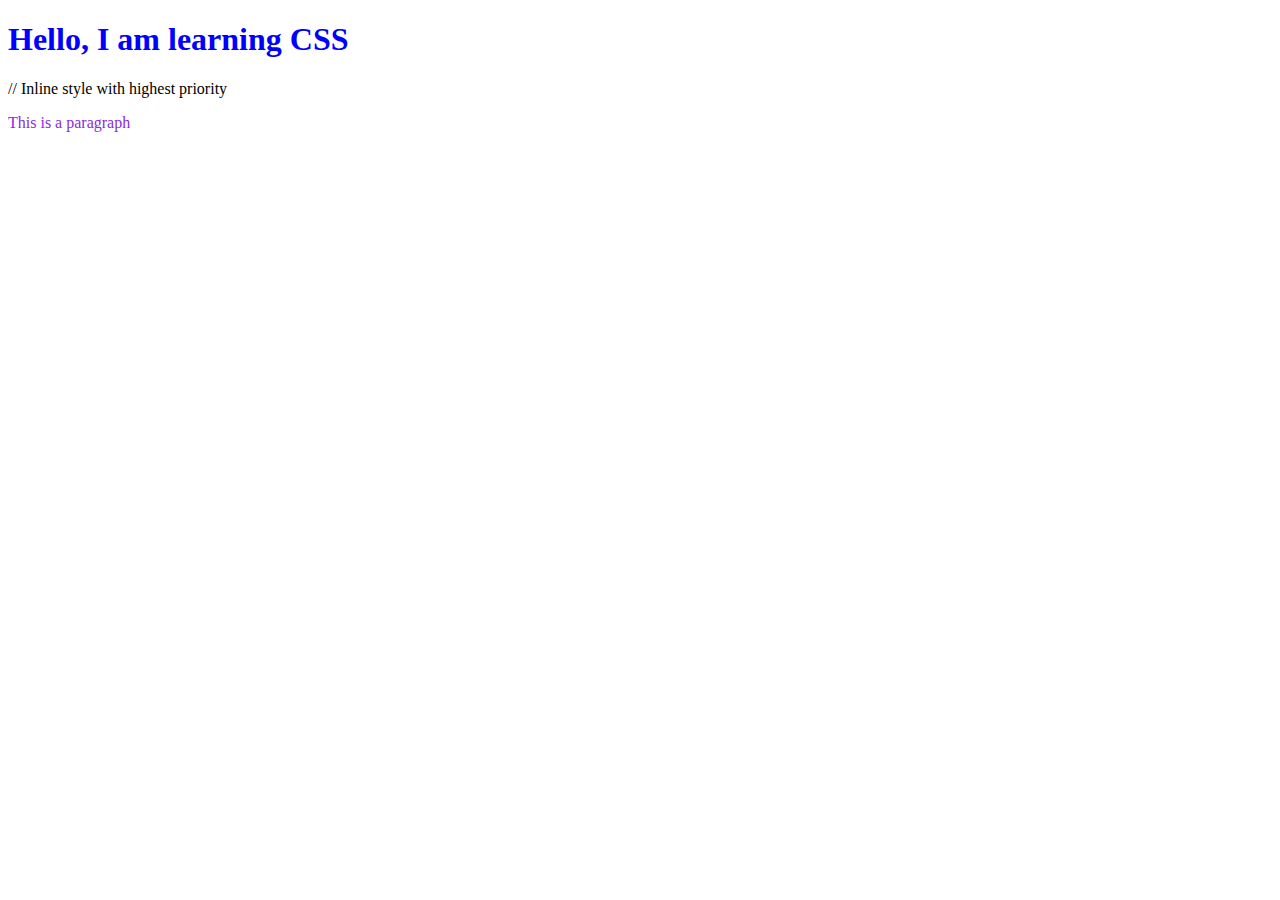
==== index.html @ 12c3b07a "learning about Css selector id" ====
<!DOCTYPE html>
<html lang="en">
<head>
    <meta charset="UTF-8">
    <meta name="viewport" content="width=device-width, initial-scale=1.0">
    <title>CSS</title>
    <style>
        
        #heading{
            color:blue;
        }
        #para1{
          color:blueviolet  
        }
    </style>
    <link href="style.css" rel="stylesheet">
</head>
<body>
    <h1 id="heading">Hello, I am learning CSS</h1>// Inline style with highest priority 
    <p id="para1">This is a paragraph</p>
</body>
</html>
---- style.css ----
h1{
    color:green;
}
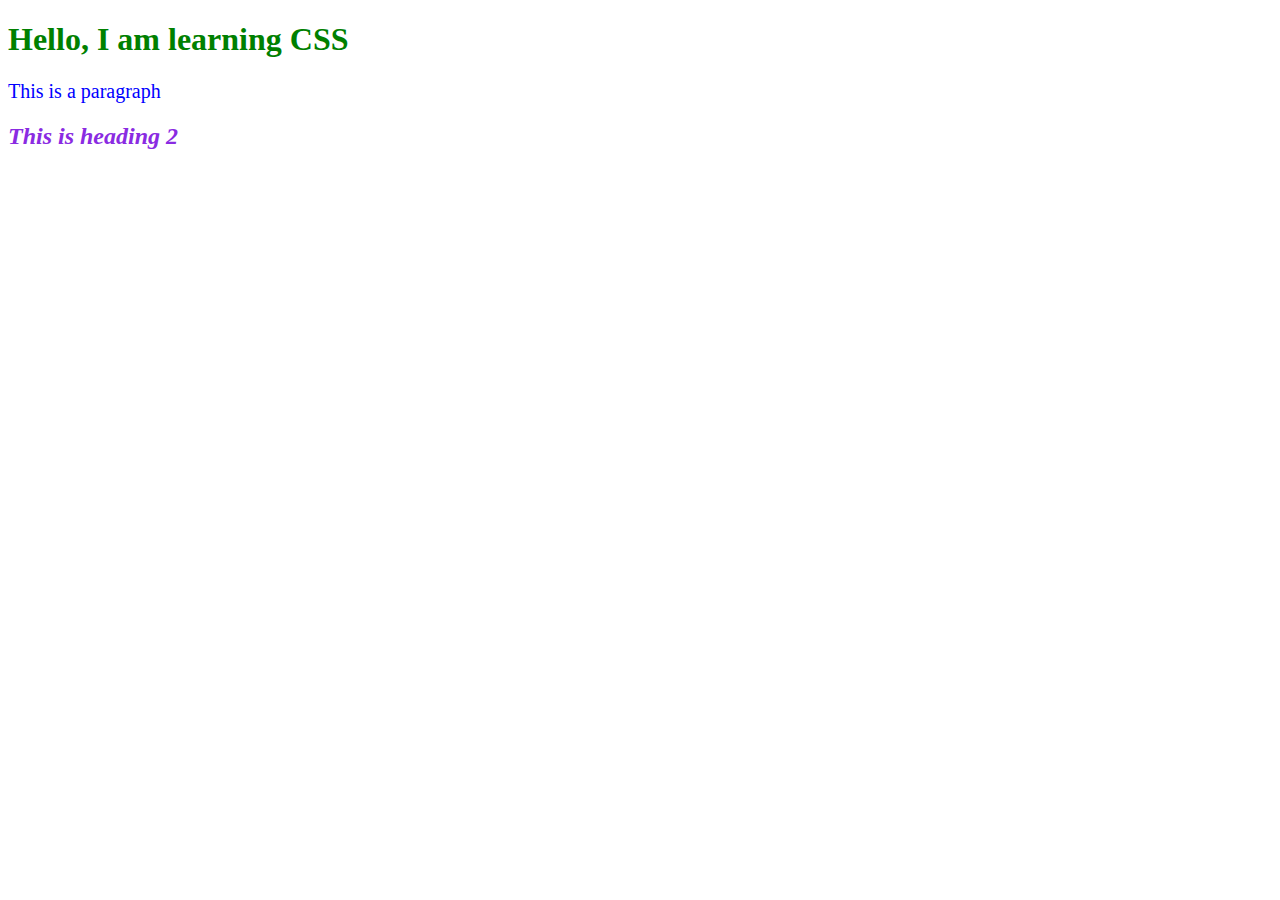
==== commit 16e8f293: "learned about css selector class" ====
--- a/index.html
+++ b/index.html
@@ -4,19 +4,12 @@
     <meta charset="UTF-8">
     <meta name="viewport" content="width=device-width, initial-scale=1.0">
     <title>CSS</title>
-    <style>
-        
-        #heading{
-            color:blue;
-        }
-        #para1{
-          color:blueviolet  
-        }
-    </style>
+    
     <link href="style.css" rel="stylesheet">
 </head>
 <body>
-    <h1 id="heading">Hello, I am learning CSS</h1>// Inline style with highest priority 
+    <h1 id="heading">Hello, I am learning CSS</h1>
     <p id="para1">This is a paragraph</p>
+    <h2 class="headingTwo">This is heading 2</h2>
 </body>
 </html>--- a/style.css
+++ b/style.css
@@ -1,3 +1,11 @@
-h1{
+#heading{
     color:green;
+}
+#para1{
+    color:blue;
+    font-size: 20px;
+}
+.headingTwo{
+    color:blueviolet;
+    font-style: italic;
 }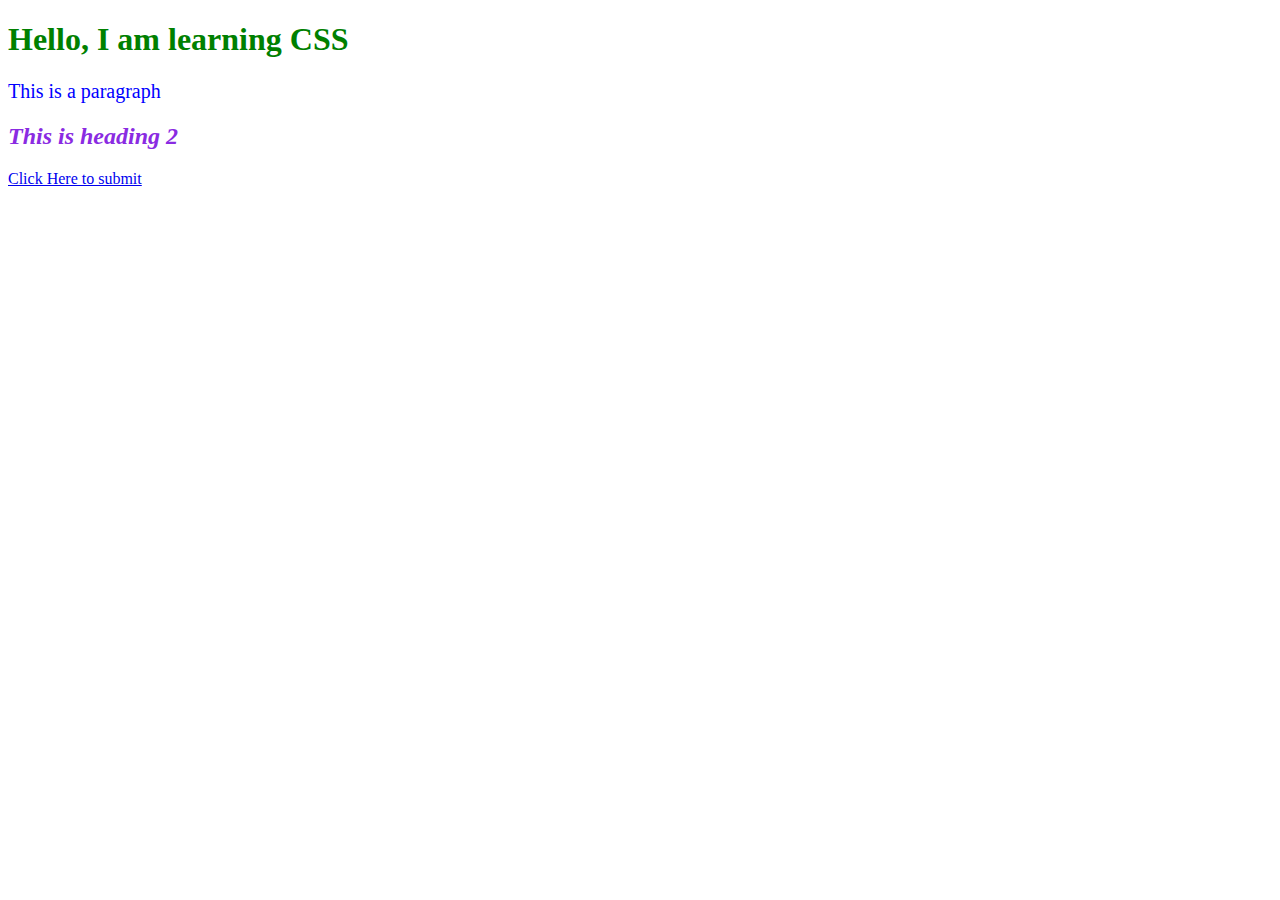
==== commit e0276c23: "Pseudo selectors in css" ====
--- a/index.html
+++ b/index.html
@@ -11,5 +11,6 @@
     <h1 id="heading">Hello, I am learning CSS</h1>
     <p id="para1">This is a paragraph</p>
     <h2 class="headingTwo">This is heading 2</h2>
+    <a href="/">Click Here to submit</a>
 </body>
 </html>--- a/style.css
+++ b/style.css
@@ -8,4 +8,7 @@
 .headingTwo{
     color:blueviolet;
     font-style: italic;
+}
+a:hover{
+    color:greenyellow
 }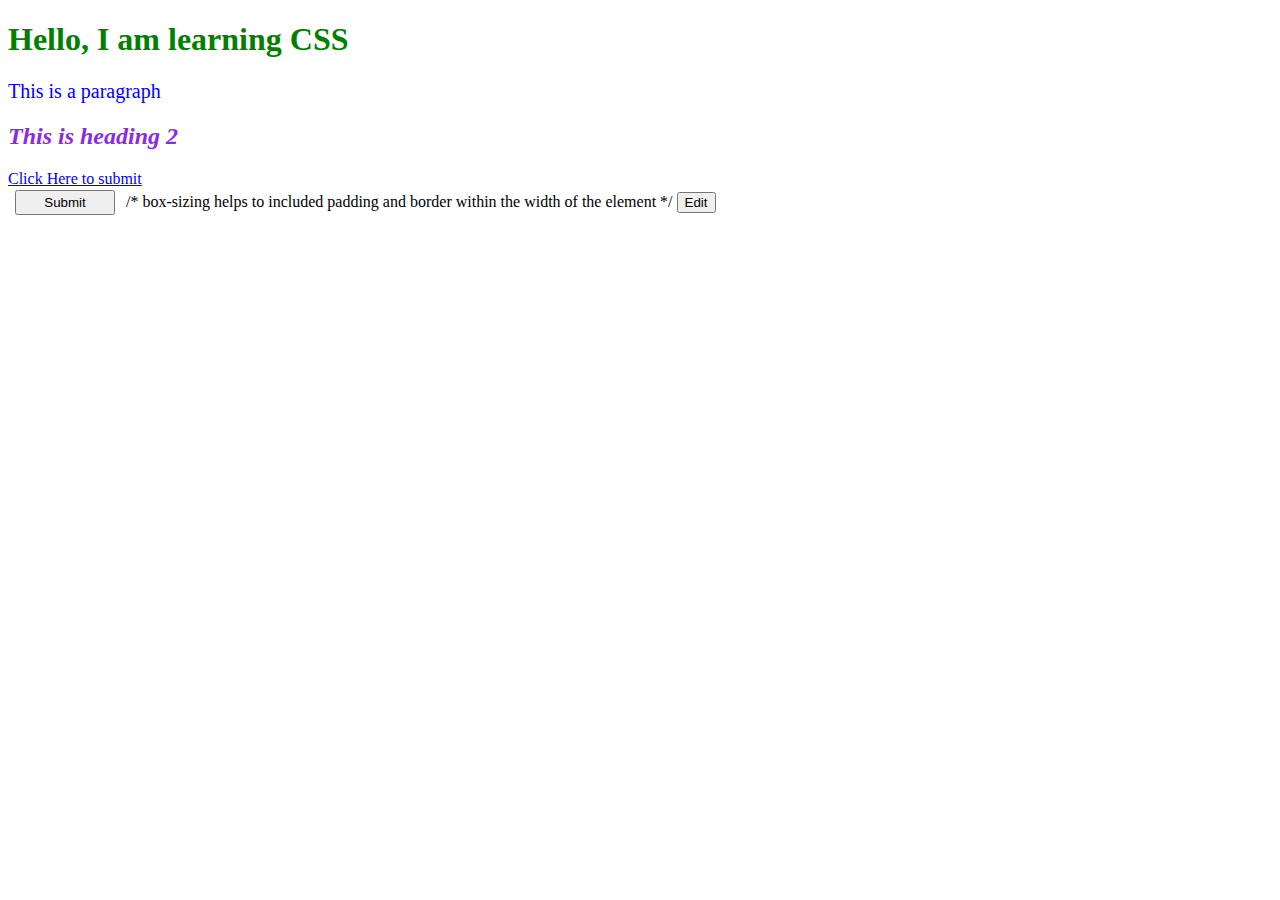
==== commit 9cf61a1d: "Learning about margin css box model and box-sizing property" ====
--- a/index.html
+++ b/index.html
@@ -12,5 +12,11 @@
     <p id="para1">This is a paragraph</p>
     <h2 class="headingTwo">This is heading 2</h2>
     <a href="/">Click Here to submit</a>
+    <div>
+        <button style=" width:100px; margin-left:7px; margin-right: 7px; margin-top: 2px; 
+         margin-bottom: 3px; padding: 3px; box-sizing:border-box" >Submit</button> /* box-sizing helps to included padding and border within the width of the element  */
+    
+        <button>Edit</button>
+    </div>
 </body>
 </html>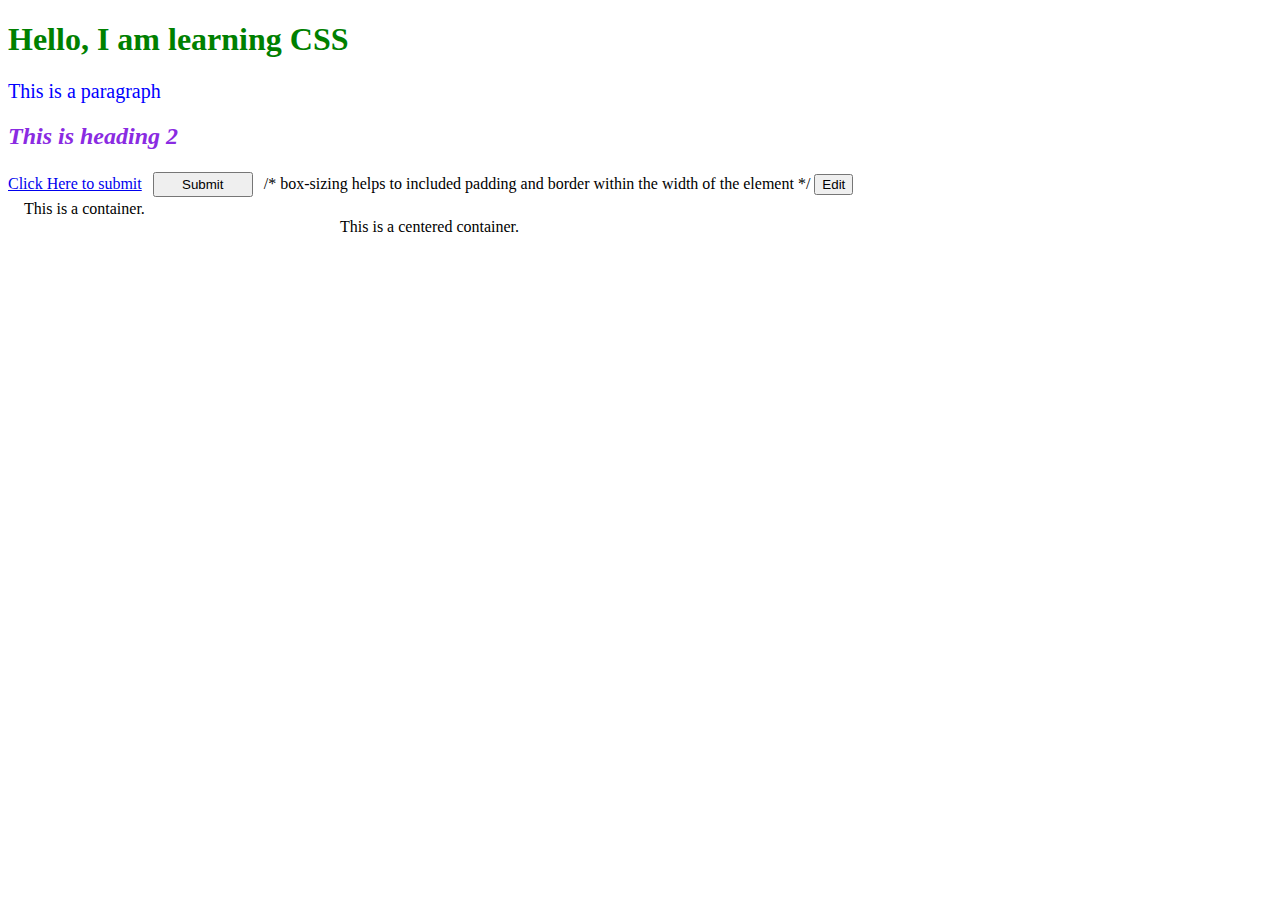
==== commit 19bccc2e: "Learning to make centered containers'" ====
--- a/index.html
+++ b/index.html
@@ -12,11 +12,15 @@
     <p id="para1">This is a paragraph</p>
     <h2 class="headingTwo">This is heading 2</h2>
     <a href="/">Click Here to submit</a>
-    <div>
+   
         <button style=" width:100px; margin-left:7px; margin-right: 7px; margin-top: 2px; 
          margin-bottom: 3px; padding: 3px; box-sizing:border-box" >Submit</button> /* box-sizing helps to included padding and border within the width of the element  */
     
         <button>Edit</button>
-    </div>
+        <div class="container">
+            This is a container.
+        </div>
+        <div class="container centered-container">This is a centered container.</div>
+   
 </body>
 </html>--- a/style.css
+++ b/style.css
@@ -11,4 +11,12 @@
 }
 a:hover{
     color:greenyellow
+}
+.container{
+    padding-left: 1rem;
+    padding-right: 1rem;
+} 
+.centered-container{
+max-width: 600px;
+margin: auto;
 }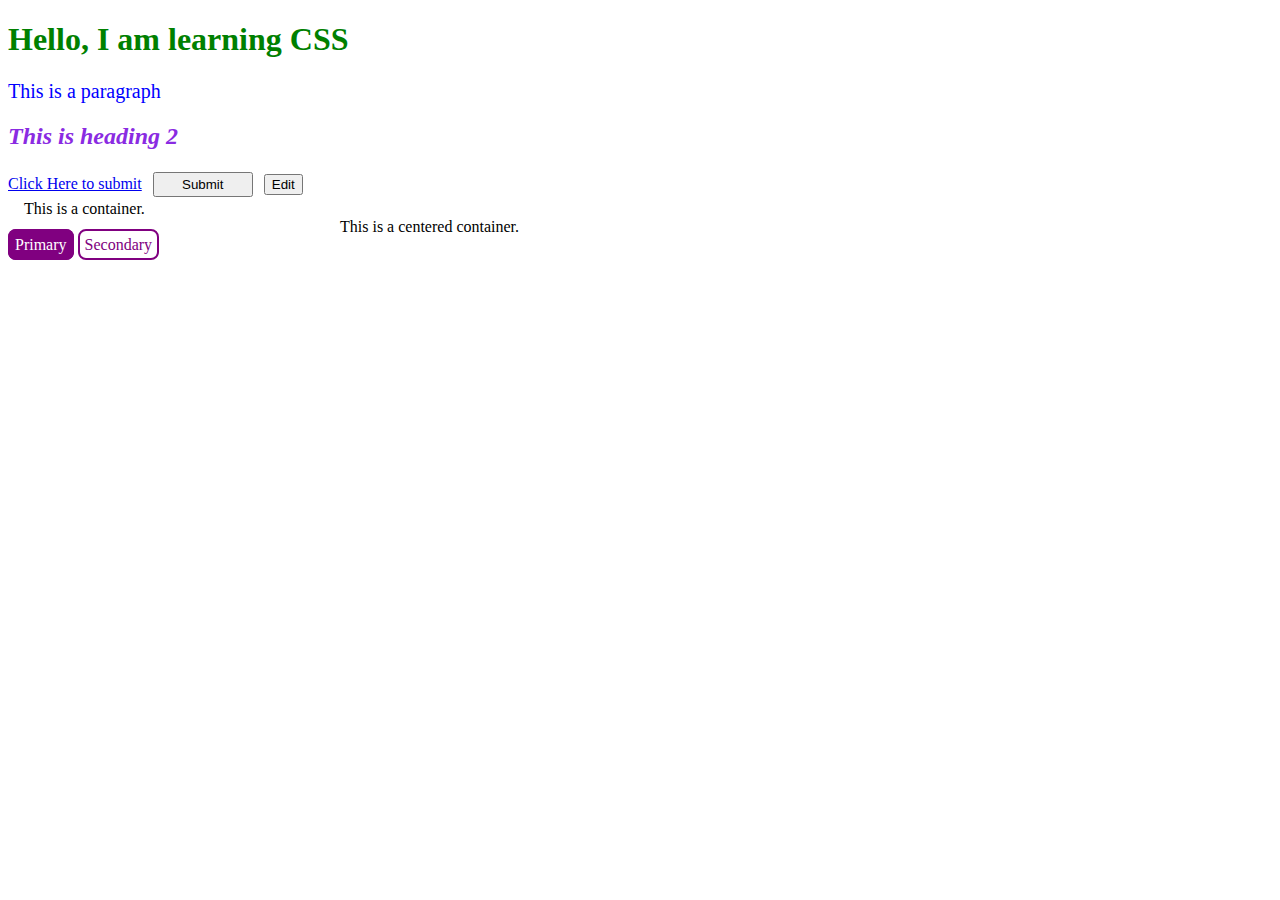
==== commit 43960da6: "Styling of links" ====
--- a/index.html
+++ b/index.html
@@ -14,13 +14,14 @@
     <a href="/">Click Here to submit</a>
    
         <button style=" width:100px; margin-left:7px; margin-right: 7px; margin-top: 2px; 
-         margin-bottom: 3px; padding: 3px; box-sizing:border-box" >Submit</button> /* box-sizing helps to included padding and border within the width of the element  */
+         margin-bottom: 3px; padding: 3px; box-sizing:border-box" >Submit</button> 
     
         <button>Edit</button>
         <div class="container">
             This is a container.
         </div>
         <div class="container centered-container">This is a centered container.</div>
-   
+   <a href="/" class="link link-primary">Primary</a>
+   <a href="/" class="link link-secondary">Secondary</a>
 </body>
 </html>--- a/style.css
+++ b/style.css
@@ -1,3 +1,6 @@
+:root{
+    --primary-color:purple;
+}/* defining colors in root element*/
 #heading{
     color:green;
 }
@@ -9,9 +12,9 @@
     color:blueviolet;
     font-style: italic;
 }
-a:hover{
+/* a:hover{
     color:greenyellow
-}
+} */
 .container{
     padding-left: 1rem;
     padding-right: 1rem;
@@ -19,4 +22,20 @@
 .centered-container{
 max-width: 600px;
 margin: auto;
+}
+.link{
+    text-decoration: none;
+}
+.link-primary{
+    border: 2px solid var(--primary-color);
+    background-color: var(--primary-color);
+    border-radius: 0.5rem;
+    color:white;
+padding:5px;
+}
+.link-secondary{
+    border: 2px solid var(--primary-color);
+    border-radius: 0.5rem;
+    color:var(--primary-color);
+padding:5px;
 }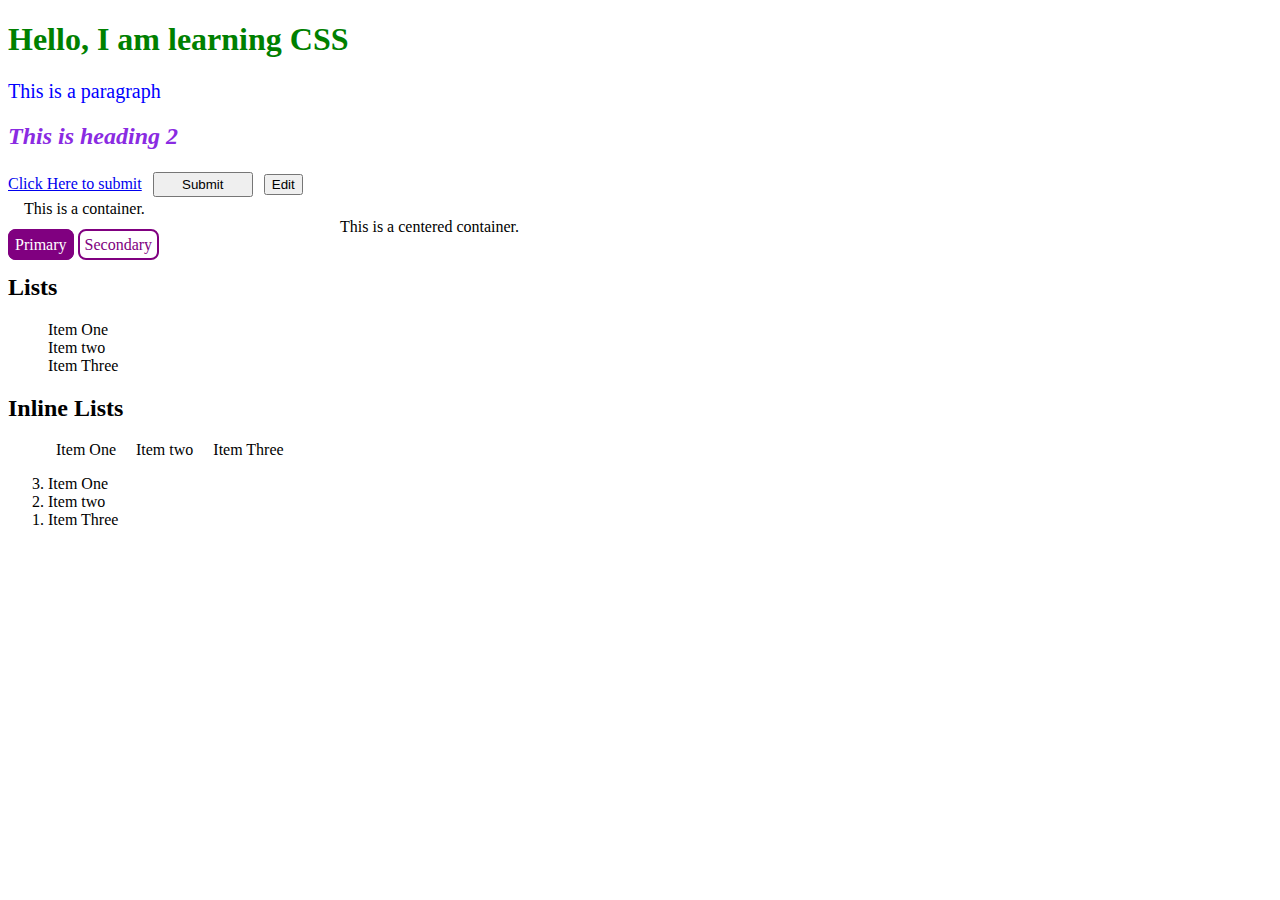
==== commit 343d9281: "desinging lists with css properties" ====
--- a/index.html
+++ b/index.html
@@ -23,5 +23,22 @@
         <div class="container centered-container">This is a centered container.</div>
    <a href="/" class="link link-primary">Primary</a>
    <a href="/" class="link link-secondary">Secondary</a>
+   <h2>Lists</h2>
+   <ul class="list-non-bullet">
+    <li>Item One</li>
+    <li>Item two</li>
+    <li>Item Three</li>
+   </ul>
+   <h2>Inline Lists</h2>
+   <ul class="list-non-bullet ">
+    <li class="list-item-inline">Item One</li>
+    <li class="list-item-inline">Item two</li>
+    <li class="list-item-inline">Item Three</li>
+   </ul>
+   <ol reversed>
+    <li >Item One</li>
+    <li >Item two</li>
+    <li >Item Three</li>
+   </ol>
 </body>
 </html>--- a/style.css
+++ b/style.css
@@ -38,4 +38,11 @@
     border-radius: 0.5rem;
     color:var(--primary-color);
 padding:5px;
+}
+.list-non-bullet{
+list-style: none;
+}
+.list-item-inline{
+    display: inline;
+    padding: 0rem 0.5rem;/*Short hand property*/
 }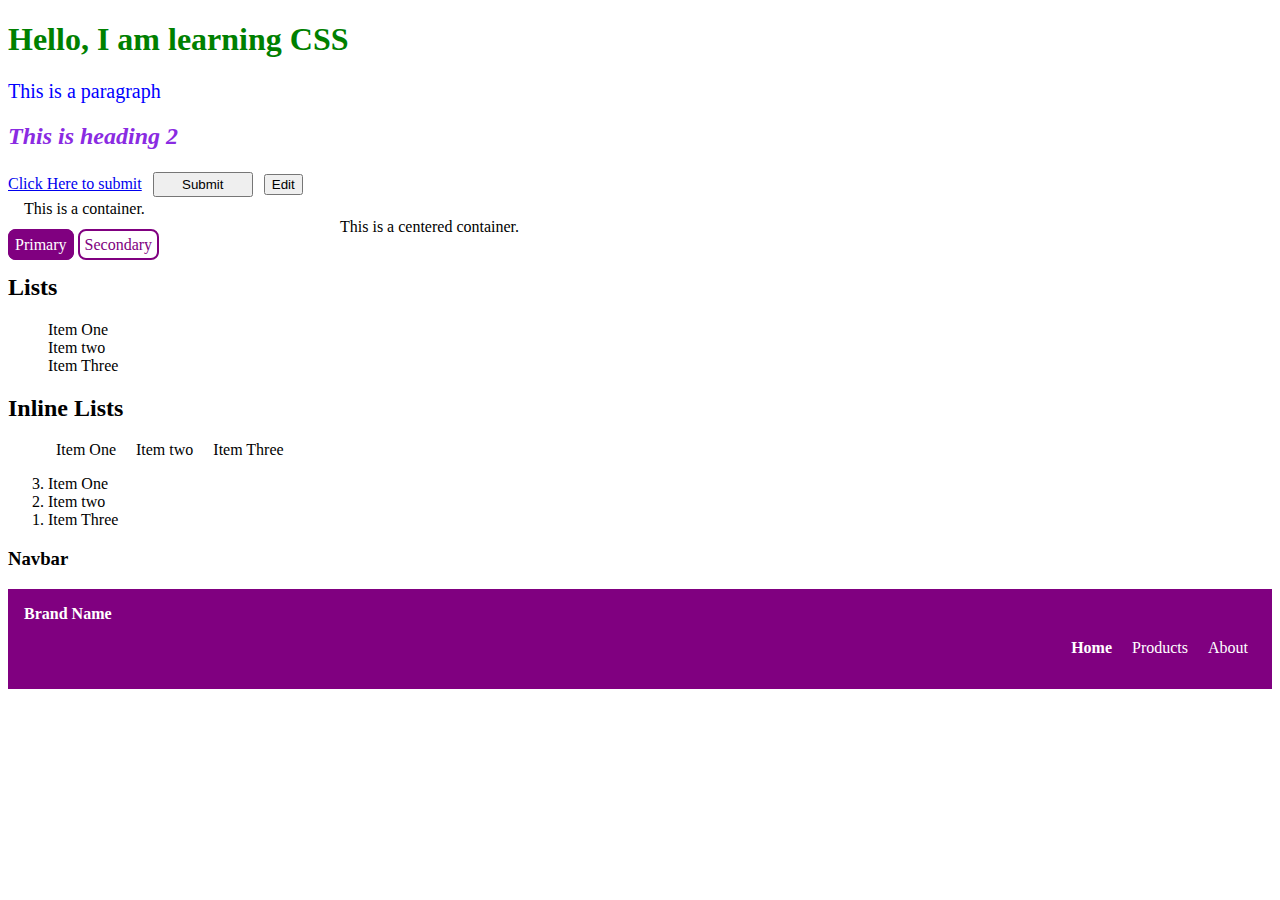
==== commit ab71a52b: "Designing Nav bar" ====
--- a/index.html
+++ b/index.html
@@ -40,5 +40,14 @@
     <li >Item two</li>
     <li >Item Three</li>
    </ol>
+   <h3>Navbar</h3>
+   <nav class="container navigation">
+    <div class="nav-brand">Brand Name</div>
+    <ul class="list-non-bullet nav-pills">
+        <li class="list-item-inline"><a href="/" class="link link-active">Home</a> </li>
+        <li class="list-item-inline"><a href="/" class="link ">Products</a></li>
+        <li class="list-item-inline"><a href="/" class="link ">About</a></li>
+       </ul>
+   </nav>
 </body>
 </html>--- a/style.css
+++ b/style.css
@@ -25,6 +25,7 @@
 }
 .link{
     text-decoration: none;
+    
 }
 .link-primary{
     border: 2px solid var(--primary-color);
@@ -45,4 +46,21 @@
 .list-item-inline{
     display: inline;
     padding: 0rem 0.5rem;/*Short hand property*/
+}
+.navigation{
+    background-color: var(--primary-color);
+    color:white;
+    padding: 1rem;
+}
+.nav-pills{
+    text-align: right;
+}
+.nav-brand{
+    font-weight: bold;
+}
+.navigation .link{
+    color:white;
+}
+.navigation .link-active{
+    font-weight: bold;
 }